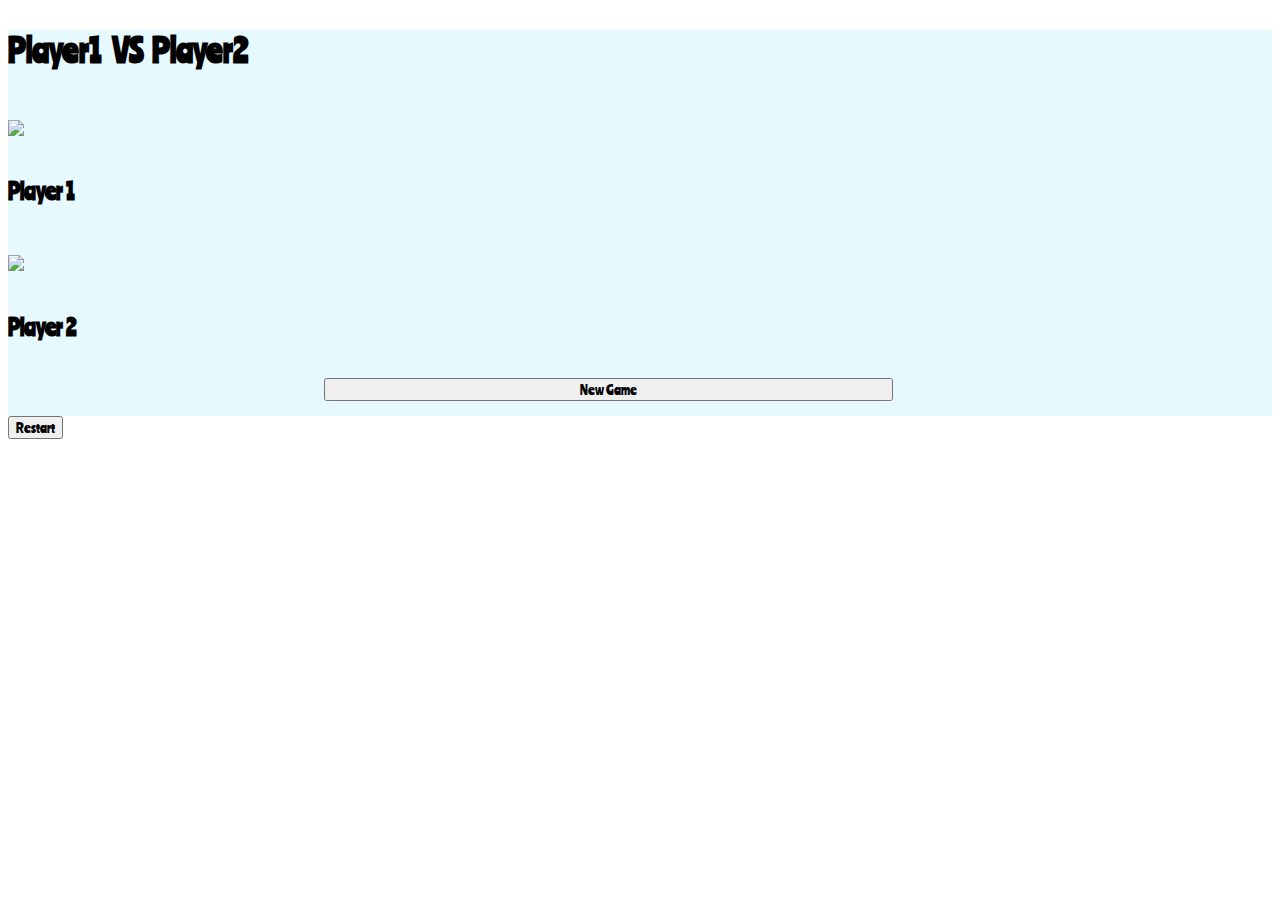
==== board1.html @ 778e82d5 "Add files via upload" ====
<!DOCTYPE html>
<html>
    <head>
        <title>board1</title>
        <link rel="stylesheet" href="https://stackpath.bootstrapcdn.com/bootstrap/4.5.0/css/bootstrap.min.css" integrity="sha384-9aIt2nRpC12Uk9gS9baDl411NQApFmC26EwAOH8WgZl5MYYxFfc+NcPb1dKGj7Sk" crossorigin="anonymous">
        <link href="https://fonts.googleapis.com/css2?family=Baloo+Da+2:wght@600&family=Ranchers&display=swap" rel="stylesheet">
        <link rel="stylesheet" href="styles1.css">
        <script src="script1.js" defer></script>
    </head>
    <body>
        <div class="container" style="padding-top: 0em;" >
            <div class="row">
                <div class="col-6" style="background-color: #e6f9ff;">
                    <h1 style="font-family: 'Ranchers',cursive; margin-top: 30px; margin-bottom: 20px;" class="text-center">Player1 &nbsp; VS  &nbsp;Player2</h1>
                    <div class="row">
                        <div class="col-6">
                            <div class="card text-center" style=" margin-top: 50px;margin-bottom: 50px;width:12rem">
                                <img src="hvh.jpg" class="card-img-top">
                                <div class="card-body">
                                <h5 class="card-title" style="font-family: 'Ranchers',cursive; font-size: 1.4rem;">Player 1</h5>
                                </div>
                            </div>
                        </div>
                        <div class="col-6">
                            <div class="card text-center" style=" margin-top: 50px;width:12rem">
                                <img src="hvh2.png" class="card-img-top">
                                <div class="card-body">
                                <h5 class="card-title" style="font-family: 'Ranchers',cursive; font-size: 1.4rem;">Player 2</h5>
                                </div>
                            </div>
                        </div>
                    </div>
                    <button id="restartButton" class="btn b1" style="font-family: 'Ranchers', cursive; width: 45%; margin-left: 25%; margin-bottom: 15px; ">New Game</button>
                </div>
                <div class="col-6" style="background-color:#ffe6e6; ">
                    <div class="index" id="index">
                        <div class="cell" data-cell></div>
                        <div class="cell" data-cell></div>
                        <div class="cell" data-cell></div>
                        <div class="cell" data-cell></div>
                        <div class="cell" data-cell></div>
                        <div class="cell" data-cell></div>
                        <div class="cell" data-cell></div>
                        <div class="cell" data-cell></div>
                        <div class="cell" data-cell></div>
                    </div>
                </div>
            </div>
        </div>
        <div class="winning-msg text-center" id="winning-msg">
            <div data-winning-msg-text></div>
            <button id="restartButton" class="btn b1" style="font-family: 'Ranchers', cursive;">Restart</button>
        </div>
        
    </body>
</html>
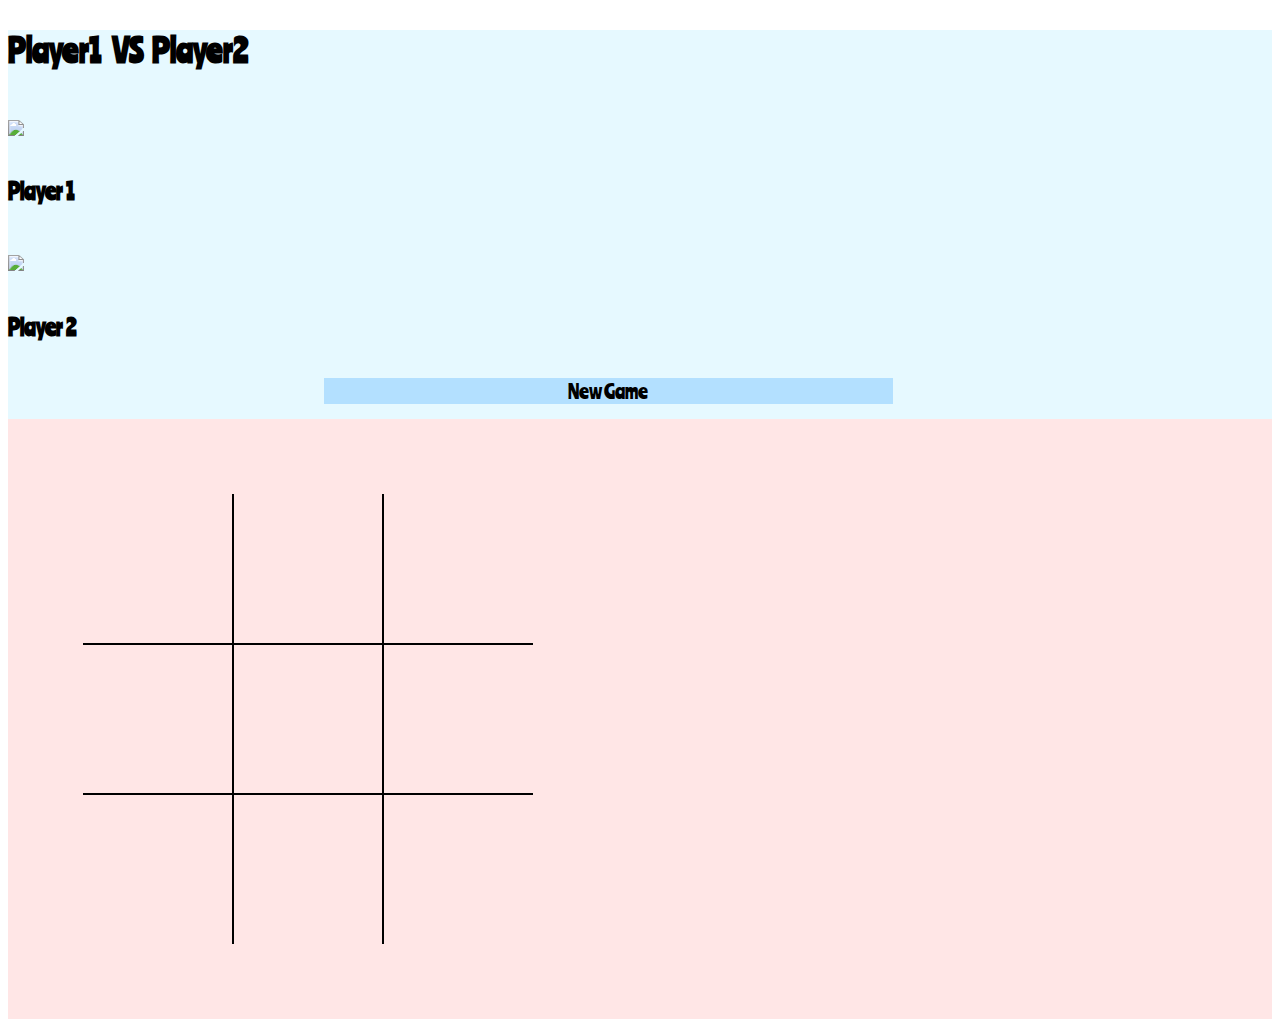
==== commit 8315082a: "Merge 945d618f1b62faa78f4e9d72b2710c7b7d34b4bc into 03600c41d924351ad59e63adb8046ef5e0685c37" ====
--- a/board1.html
+++ b/board1.html
@@ -4,8 +4,8 @@
         <title>board1</title>
         <link rel="stylesheet" href="https://stackpath.bootstrapcdn.com/bootstrap/4.5.0/css/bootstrap.min.css" integrity="sha384-9aIt2nRpC12Uk9gS9baDl411NQApFmC26EwAOH8WgZl5MYYxFfc+NcPb1dKGj7Sk" crossorigin="anonymous">
         <link href="https://fonts.googleapis.com/css2?family=Baloo+Da+2:wght@600&family=Ranchers&display=swap" rel="stylesheet">
-        <link rel="stylesheet" href="styles1.css">
-        <script src="script1.js" defer></script>
+        <link rel="stylesheet" href="./CSS/styles1.css">
+        <script src="./JS/script1.js" defer></script>
     </head>
     <body>
         <div class="container" style="padding-top: 0em;" >
@@ -15,7 +15,7 @@
                     <div class="row">
                         <div class="col-6">
                             <div class="card text-center" style=" margin-top: 50px;margin-bottom: 50px;width:12rem">
-                                <img src="hvh.jpg" class="card-img-top">
+                                <img src="./Images/hvh.jpg" class="card-img-top">
                                 <div class="card-body">
                                 <h5 class="card-title" style="font-family: 'Ranchers',cursive; font-size: 1.4rem;">Player 1</h5>
                                 </div>
@@ -23,7 +23,7 @@
                         </div>
                         <div class="col-6">
                             <div class="card text-center" style=" margin-top: 50px;width:12rem">
-                                <img src="hvh2.png" class="card-img-top">
+                                <img src="./Images/hvh2.png" class="card-img-top">
                                 <div class="card-body">
                                 <h5 class="card-title" style="font-family: 'Ranchers',cursive; font-size: 1.4rem;">Player 2</h5>
                                 </div>
--- a/CSS/styles1.css
+++ b/CSS/styles1.css
@@ -0,0 +1,150 @@
+
+*,*::after,*::before{
+    box-sizing: border-box;
+}
+
+:root{
+    --cell-size: 100px;
+}
+
+body{
+    margin-top: 0;
+    padding-bottom: 0;
+}
+
+.index{
+    width:600px;
+    height:600px;
+    display: grid;
+    justify-content: center;
+    align-content: center;
+    grid-template-columns: repeat(3, auto)
+}
+
+.cell{
+    width:150px;
+    height:150px;
+    border:1px solid black;
+    display: flex;
+    justify-content: center;
+    align-items: center;
+    position: relative;
+    cursor: pointer;
+}
+
+.cell.x,
+.cell.o{
+    cursor: not-allowed;
+}
+
+.cell:first-child,
+.cell:nth-child(2),
+.cell:nth-child(3){
+    border-top: none;
+}
+.cell:nth-child(3n+1){
+    border-left: none ;
+}
+.cell:nth-child(3n+3){
+    border-right: none ;
+}
+.cell:last-child,
+.cell:nth-child(8),
+.cell:nth-child(7){
+    border-bottom: none;
+}
+
+.cell.x::before,
+.cell.x::after{
+    background-color: black;
+}
+.cell.o::before{
+    background-color: black;
+}
+
+.index.x .cell:not(.x):not(.o):hover::before,
+.index.x .cell:not(.x):not(.o):hover::after,
+.index.o .cell:not(.x):not(.o):hover::before{
+    background-color: lightgray;
+}
+
+.cell.x::before,
+.cell.x::after,
+.index.x .cell:not(.x):not(.o):hover::before,
+.index.x .cell:not(.x):not(.o):hover::after{
+    content: '';
+    width: calc(90px * .15);
+    height: 90px;
+    position: absolute;
+}
+.cell.x::before,
+.index.x .cell:not(.x):not(.o):hover::before{
+    transform: rotate(45deg);
+}
+.cell.x::after,
+.index.x .cell:not(.x):not(.o):hover::after{
+    transform: rotate(-45deg);
+}
+
+.cell.o::before,
+.cell.o::after,
+.index.o .cell:not(.x):not(.o):hover::before,
+.index.o .cell:not(.x):not(.o):hover::after{
+    content: '';
+    position: absolute;
+    border-radius: 50%;
+}
+
+.cell.o::before,
+.index.o .cell:not(.x):not(.o):hover::before{
+    height: 90px;
+    width: 90px;
+}
+
+.cell.o::after,
+.index.o .cell:not(.x):not(.o):hover::after{
+    height: calc(90px * .7);
+    width: calc(90px * .7);
+    background-color: #ffe6e6;
+}
+
+.winning-msg {
+    display: none;
+    position: fixed;
+    top: 0;
+    left: 0;
+    right: 0;
+    bottom: 0;
+    background-color: #ffe6f0;
+    opacity: 0.7;
+    justify-content: center;
+    align-items: center;
+    color: black;
+    font-size: 5rem;
+    font-family: 'Ranchers', cursive;
+    flex-direction: column;
+}
+
+.winning-msg.show{
+    display:flex;
+}
+
+.b1{
+    background-color: #b3e0ff;
+    border:#b3e0ff;
+    color: black;
+    cursor: pointer;
+    font-size: 1.2rem;
+  }
+  
+  .b1:hover{
+    background-color: #00ace6;
+    color:black;
+  }
+
+.bg{
+   background-color: #e6ffee;
+    background-repeat: no-repeat;
+    background-size: cover;
+    position: relative;
+}